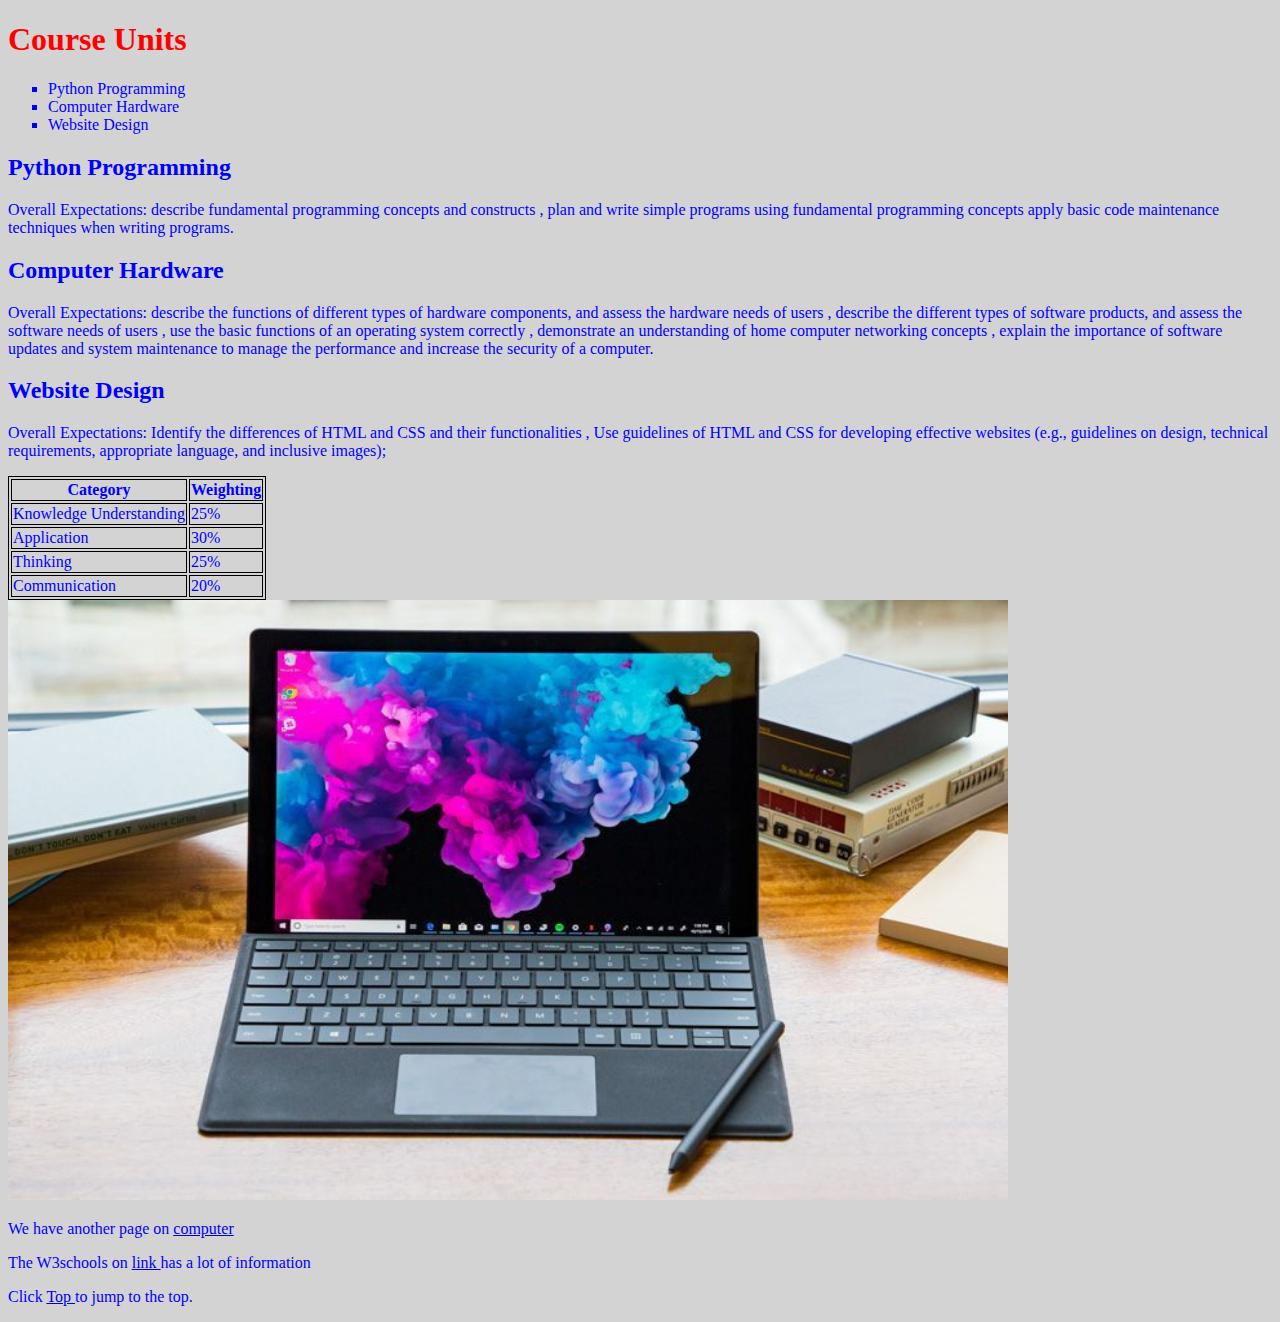
==== index.html @ ef5a5aba "Add files via upload" ====
<!-- This is a webpage to show general info about our course -->
<!doctype html>
<html lang = "EN"> 
	<head>
		<meta charset = "UTF-8">
		<title> Course Info Website </title>
		<link rel = "stylesheet" type = "text/css" href = "basic.css"/>
	</head>
	
	
	<body>
		<h1 id = "Top"> Course Units </h1>
		
		<ul>
			<li> Python Programming </li>
			<li> Computer Hardware </li>
			<li> Website Design </li>
		</ul>
		
		<h2>Python Programming</h2>
		<p>
			Overall Expectations: 
			 describe fundamental programming concepts and constructs 
			, plan and write simple programs using fundamental programming concepts 
			apply basic code maintenance techniques when writing programs. 
		</p>
		
		<h2>Computer Hardware</h2>
		<p>
			Overall Expectations: 
			 describe the functions of different types of hardware components, and assess 
			the hardware needs of users 
			, describe the different types of software products, and assess the software needs of users 
			, use the basic functions of an operating system correctly
			, demonstrate an understanding of home computer networking concepts 
			, explain the importance of software updates and system maintenance to manage the performance and increase the security of a computer. 
		</p>
		
		<h2>Website Design</h2>
		<p>
			Overall Expectations: 
			 Identify the differences of HTML and CSS and their functionalities 
			, Use guidelines of HTML and CSS for developing effective websites (e.g., guidelines on  design, technical requirements, appropriate language, and inclusive images); 
		</p>
		
		<table>
			<tr>
				<th> Category</th>
				<th> Weighting</th>	
			</tr>
					
			<tr>
				<td>Knowledge Understanding</td>
				<td>25%</td>
			</tr>
			
			<tr>
				<td>Application</td>
				<td>30%</td>
			</tr>
			
			<tr>
				<td>Thinking</td>
				<td>25%</td>
			</tr>
			
			<tr>
				<td>Communication</td>
				<td>20%</td>
			</tr>
			
		</table>
		
		<img src = "images/computer.jpg" width = "1000" height = "600" alt = "a laptop"> 
		<p>
			We have another page on <a href = "computer.html"> computer </a>
		</p>
		<p>
			The W3schools on <a href = "https://www.w3schools.com/html/html_links.asp">link </a> has a lot of information 
		
		</p>
		<p>
			Click <a href = "#Top"> Top </a>
			to jump to the top.		
		</p>
		
	</body>
	
	
</html>
---- basic.css ----
/*format body*/
body
{
	background-color: lightgray;
	color:blue
}

/*format heading 1 in red color*/
h1
{
	color:red;	
}

/*format table border*/
table, th, td
{
	border: 1px solid black;
}

/*format unordered list*/
ul
{
	list-style-type:square;
}
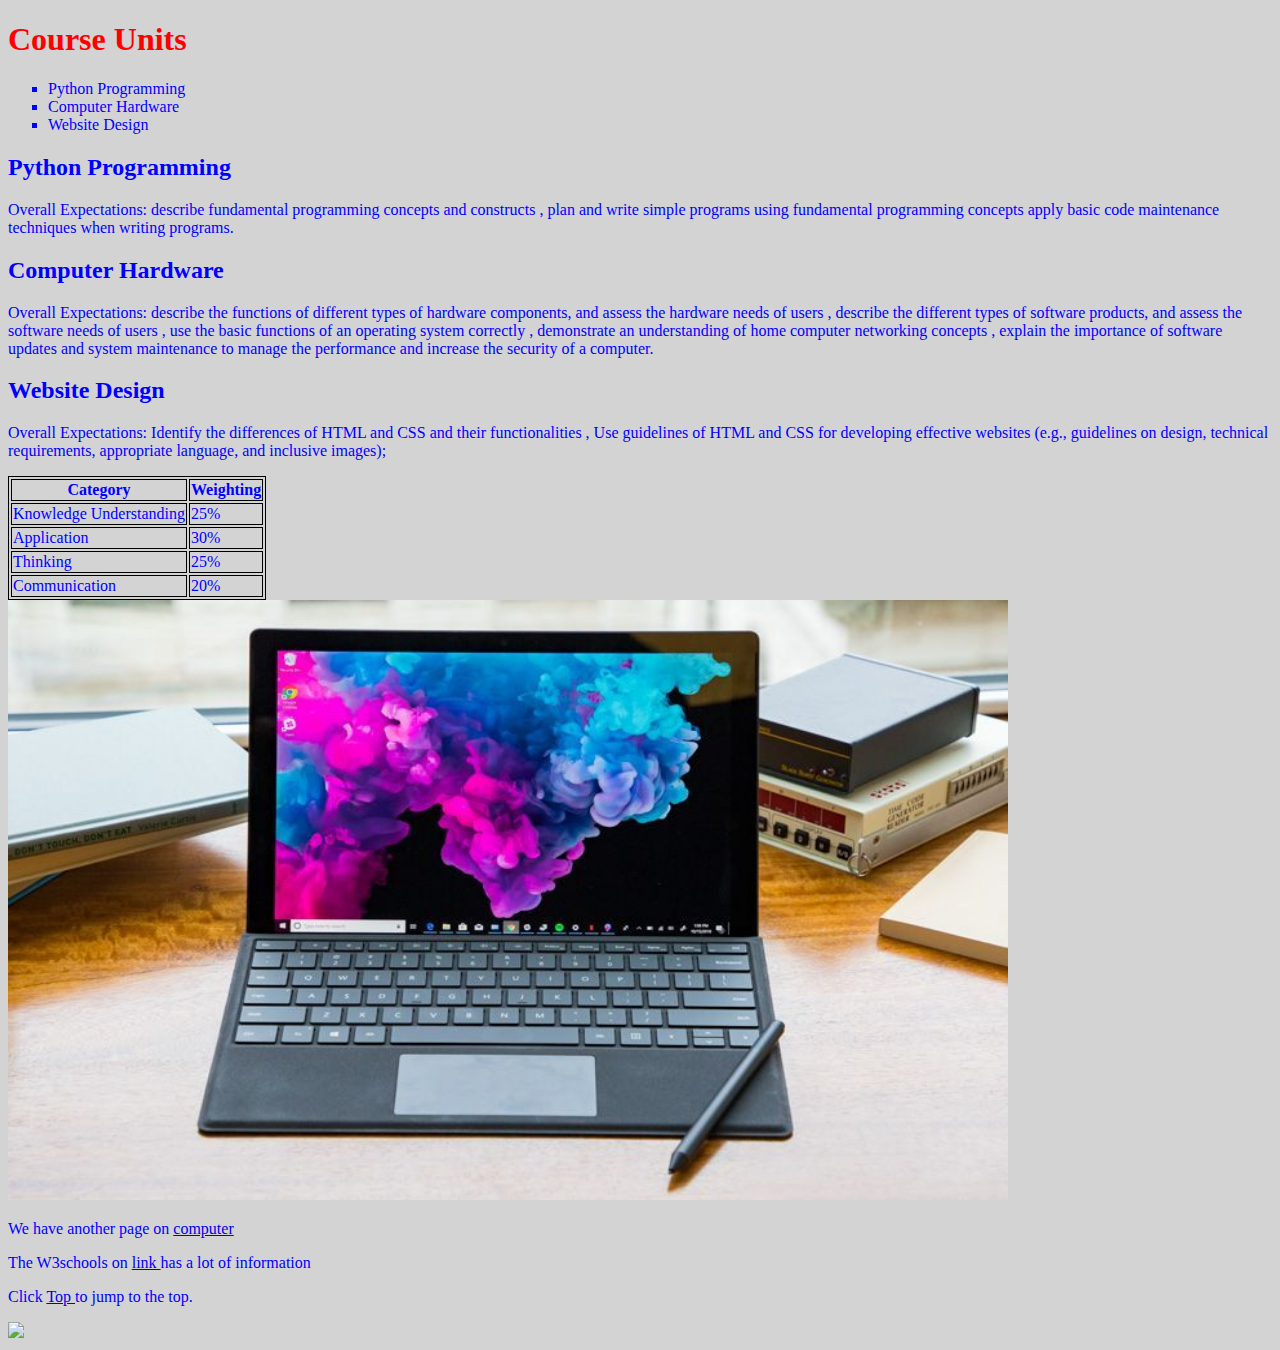
==== commit 54d3cc8a: "Update index.html" ====
--- a/index.html
+++ b/index.html
@@ -83,8 +83,9 @@
 			Click <a href = "#Top"> Top </a>
 			to jump to the top.		
 		</p>
-		
+		<a href = "https://validator.w3.org/nu/?doc=https%3A%2F%2Fsophie-na.github.io%2Fhome%2F."> 
+		<img src= </a>
 	</body>
 	
 	
-</html>+</html>
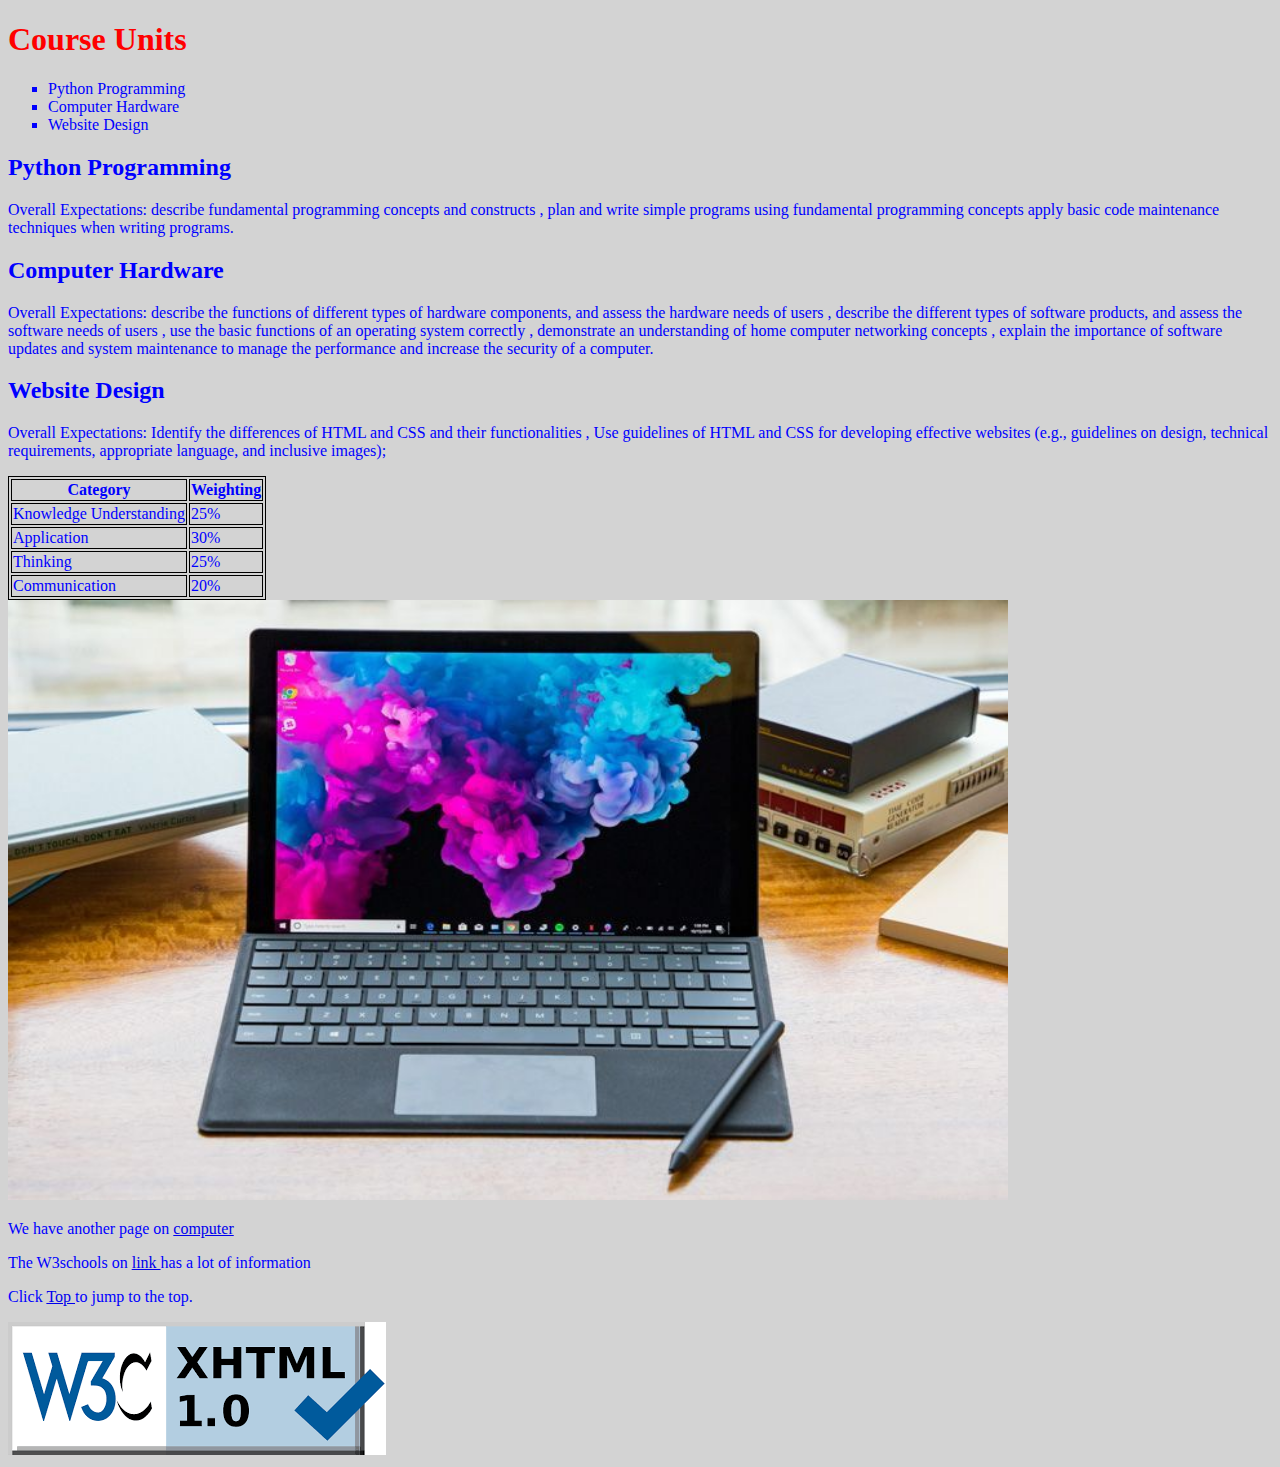
==== commit 53e21e0d: "Update index.html" ====
--- a/index.html
+++ b/index.html
@@ -84,7 +84,7 @@
 			to jump to the top.		
 		</p>
 		<a href = "https://validator.w3.org/nu/?doc=https%3A%2F%2Fsophie-na.github.io%2Fhome%2F."> 
-		<img src= </a>
+		<img src= "images/w3c.jpg" </a> 
 	</body>
 	
 	
